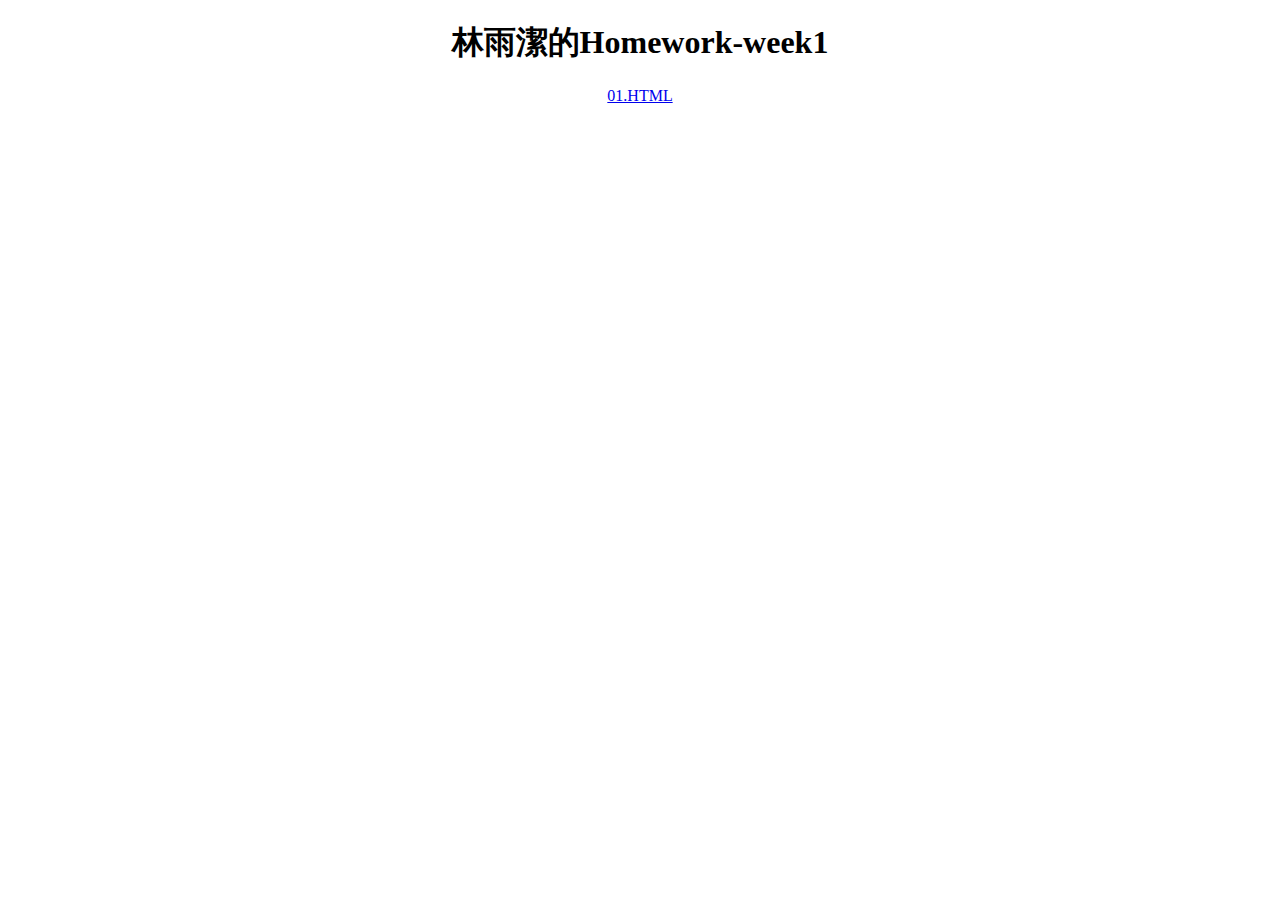
==== index.html @ c9cc1c64 "第一週作業" ====
<!doctype html>
<html>
<head>
    <meta charset="UTF-8">
    <title>林雨潔的Homework-week1</title>
</head>
<body>
<div align="center">
<h1>林雨潔的Homework-week1</h1>
<a href="ex01-01.html"
         " target="_new">01.HTML</a>
</div>


</body>
</html>
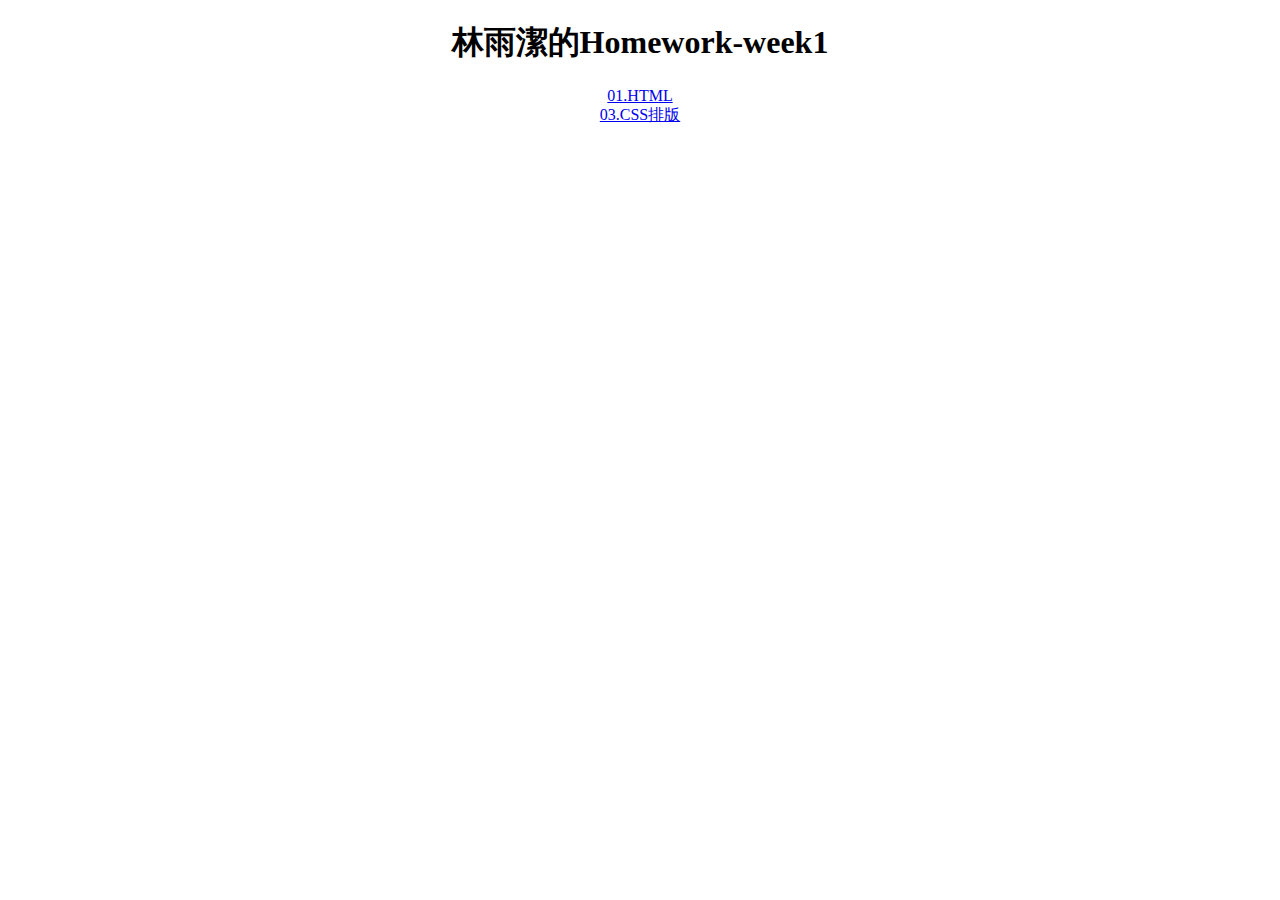
==== commit 7e539b4a: "第一週作業-0825" ====
--- a/index.html
+++ b/index.html
@@ -7,8 +7,11 @@
 <body>
 <div align="center">
 <h1>林雨潔的Homework-week1</h1>
-<a href="ex01-01.html"
+<a href="hw01.html"
          " target="_new">01.HTML</a>
+<br>
+         <a href="hw03.html"
+         " target="_new">03.CSS排版</a>
 </div>
 
 
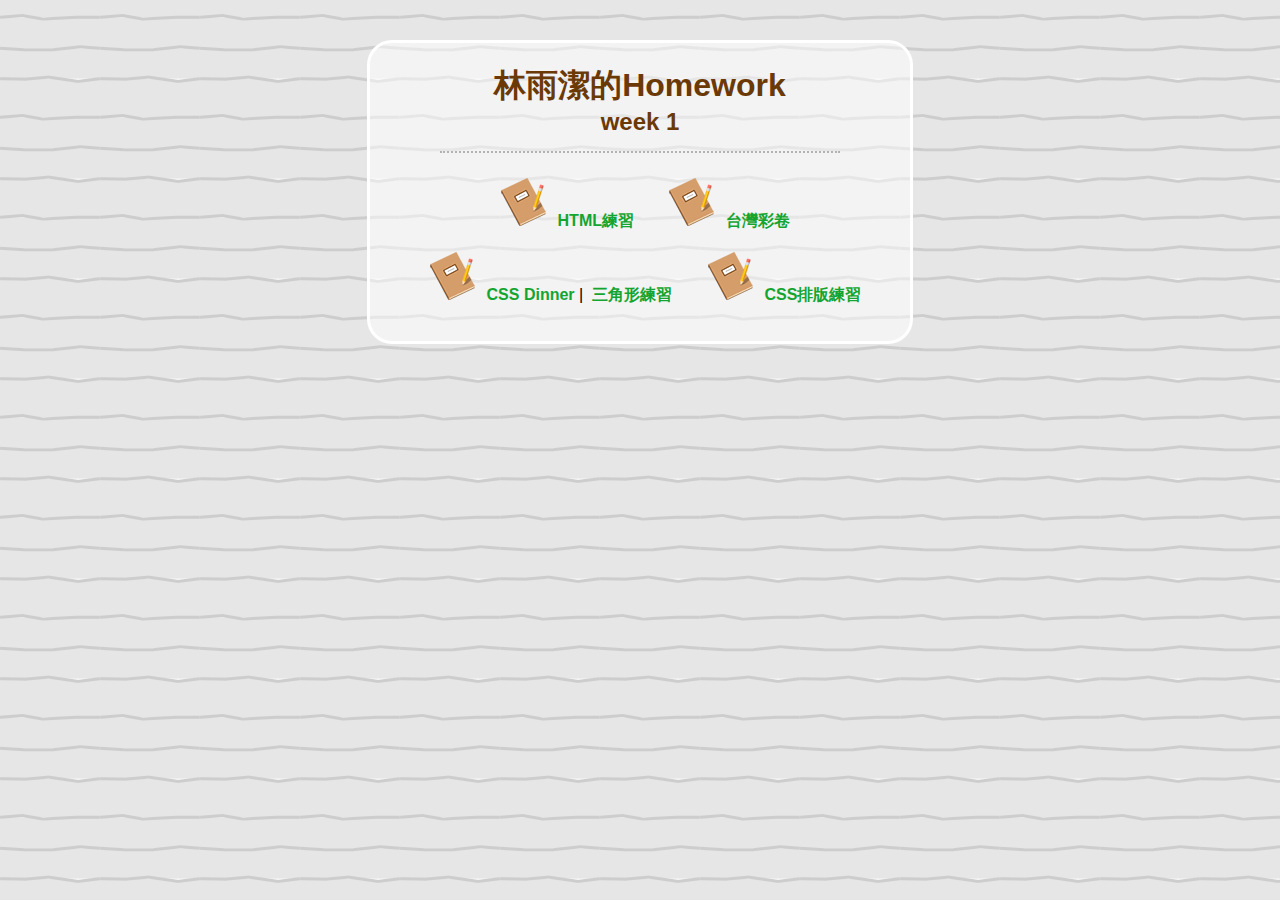
==== commit cad981d3: "第一週作業" ====
--- a/index.html
+++ b/index.html
@@ -1,19 +1,26 @@
 <!doctype html>
 <html>
+
 <head>
     <meta charset="UTF-8">
     <title>林雨潔的Homework-week1</title>
+    <link rel="stylesheet" href="main.css">
 </head>
+
 <body>
-<div align="center">
-<h1>林雨潔的Homework-week1</h1>
-<a href="hw01.html"
-         " target="_new">01.HTML</a>
-<br>
-         <a href="hw03.html"
-         " target="_new">03.CSS排版</a>
-</div>
+    <div class="content">
+        <h1>林雨潔的Homework</h1>
+        <h2>week 1</h2>
+        <div class="line"></div>
+        <div class="item">
+            <div class="layout"> <img src="images/icon_hw.png" alt="*"><a href="hw01.html" target="_blank">HTML練習</a></div>
+            <div class="layout"> <img src="images/icon_hw.png" alt="*"><a href="hw02.html" target="_blank">台灣彩卷</a></div>
+        </div>
+        <div class="item">
+            <div class="layout"> <img src="images/icon_hw.png" alt="*"><a href="hw03.html" target="_blank">CSS Dinner</a>&nbsp;&#124;&nbsp; <a href="hw03-2.html">三角形練習</a></div>
+            <div class="layout"> <img src="images/icon_hw.png" alt="*"><a href="hw04.html" target="_blank">CSS排版練習</a></div>
+        </div>
+    </div>
+</body>
 
-
-</body>
-</html>+</html>
--- a/main.css
+++ b/main.css
@@ -0,0 +1,62 @@
+body {
+    background-color: #e6e6e6;
+    background-image: url(images/hw-texture.png);
+    text-align: center;
+}
+
+.content {
+    width: 540px;
+    height: auto;
+    background-color: rgba(255, 255, 255, 0.51);
+    border: 3px solid #ffffff;
+    border-radius: 25px;
+    font-family: Microsoft JhengHei, sans-serif, Arial;
+    margin: 40px auto;
+    padding-bottom: 25px;
+}
+
+.item>.layout {
+    display: inline-block;
+    margin: 10px;
+}
+
+img {
+    margin: 0px 10px;
+}
+
+a:link {
+    color: #14a530;
+    font-weight: bold;
+    text-decoration: none;
+}
+
+a:hover {
+    color: #ff8000;
+    font-weight: bold;
+    text-decoration: none;
+}
+
+a:active {
+    color: #d10101;
+    font-weight: bold;
+    text-decoration: none;
+}
+
+h1 {
+    font-size: 2em;
+    margin-bottom: 0px;
+    color: #6a3906;
+}
+
+h2 {
+    font-size: 1.5em;
+    margin: 0px auto 15px;
+    color: #6a3906;
+}
+
+.line {
+    width: 400px;
+    height: 0px;
+    border-top: 2px dotted #b2b2b2;
+    margin: 0px auto 15px;
+}
